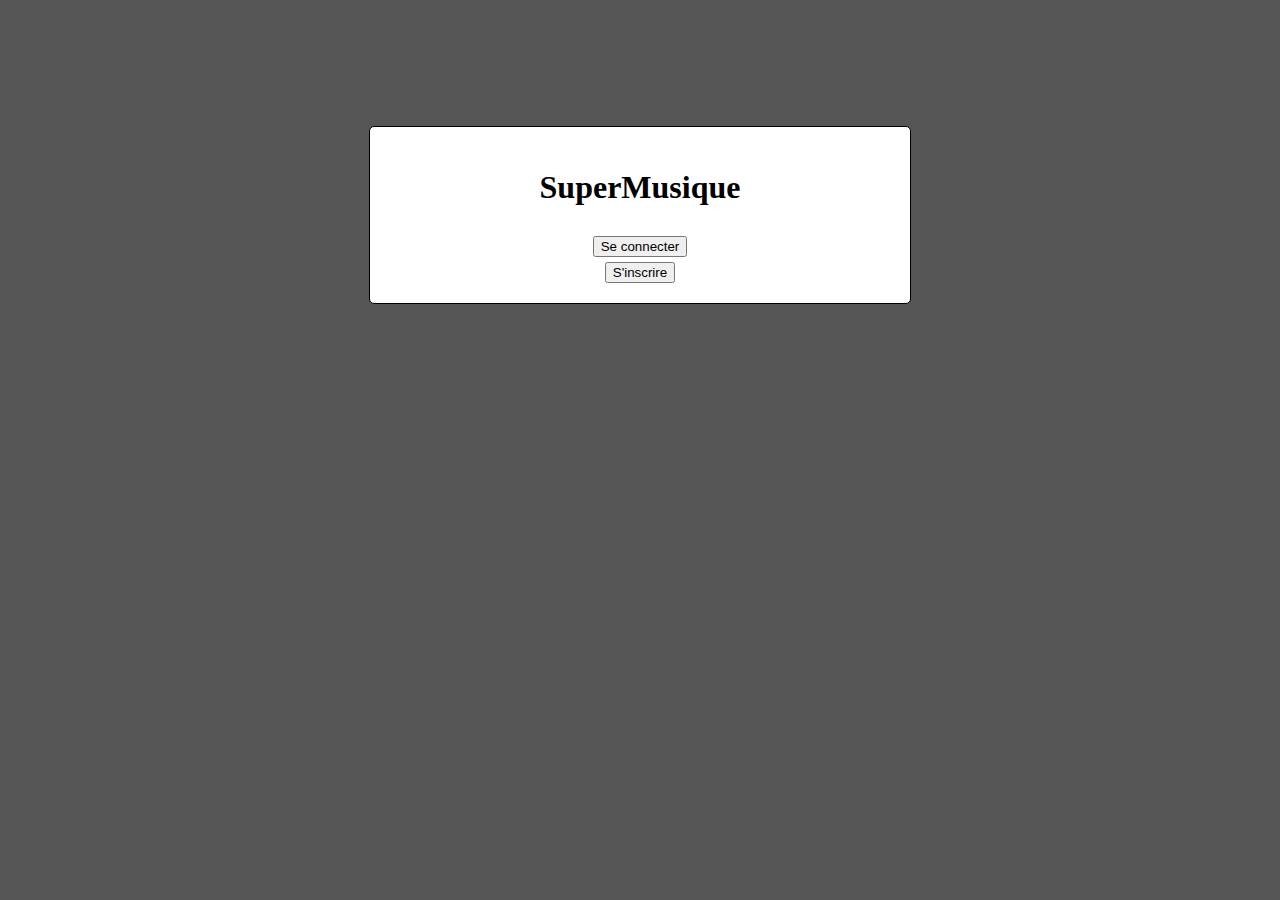
==== index.html @ 11cbaded "Add files via upload" ====
<!DOCTYPE html>
<html lang="fr">
<head>
  <meta name = "author"
  content = "HAJ AMOR BASSEL" >
  <meta name="description"
  content="C'est un site pour faire de la musique" />
  <meta name="keywords"
  content="musique" >
  <meta charset="utf-8">
  <title>SuperMusique</title>
  <link rel="stylesheet" href="style.css">
  <script src="script.js"></script>
</head>

<body>
  <div class="content">
     
<h1>SuperMusique</h1>

<form action = login.php class="button_login" >
  <button type = "submit" >Se connecter</button>
</form>

<form action = inscription.php >
  <button type = "submit" >S'inscrire</button>
</form>

</div>

</body>
</html>
---- style.css ----
.content{
  max-width: 500px;
  margin: auto;
  margin-top: 10%;
  background: white;
  padding: 20px;
  text-align: center;
  border: solid black 1px;
  border-radius: 5px;
}

.button_login{
  max-width: 500px;
  margin-top: 5%;
  padding: 5px;
}

body{
  background: url(../SiteSuperMusique/images/MusicBackground.jpg)  #555 no-repeat;
  background-size: 100%;
}
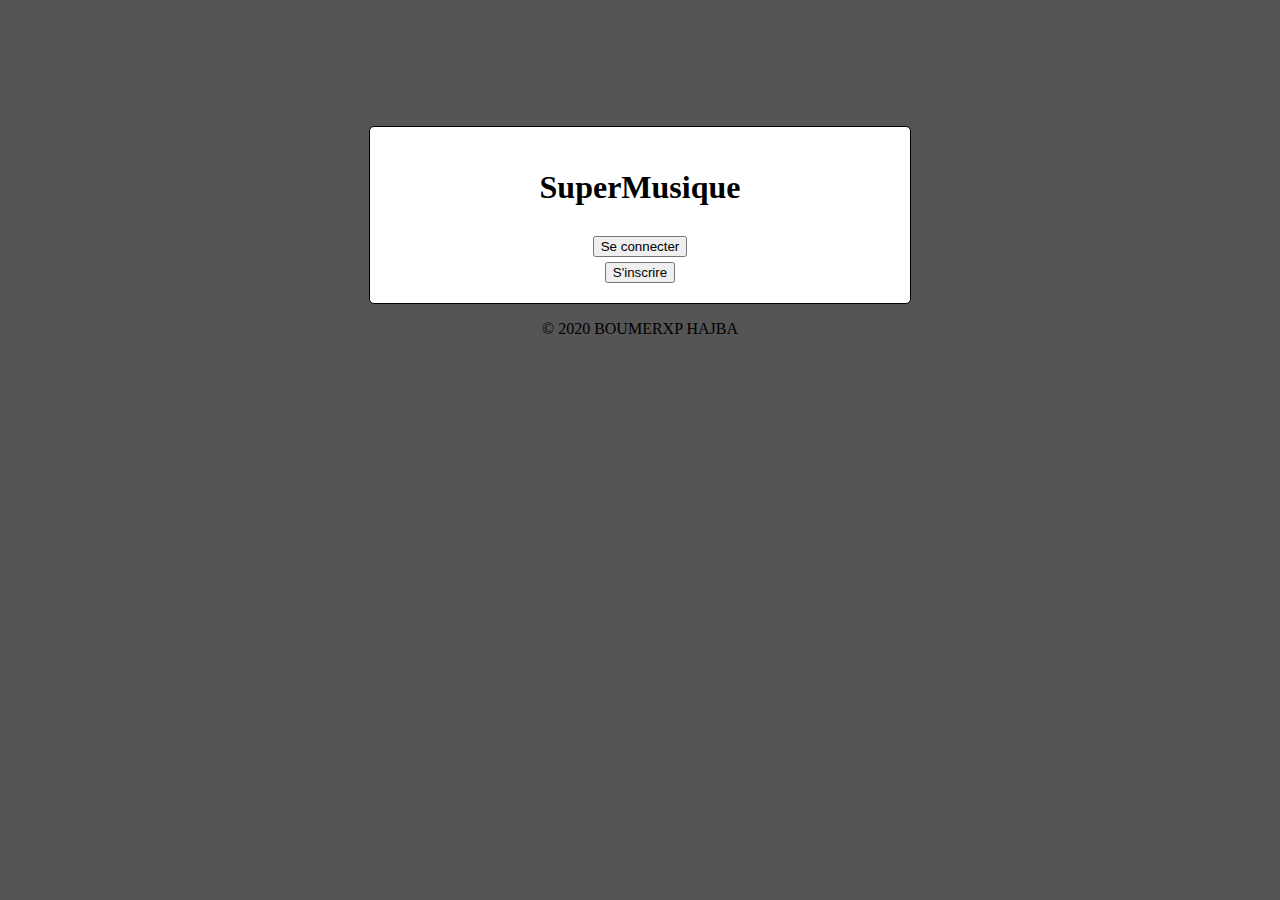
==== commit 009152de: "Add files via upload" ====
--- a/index.html
+++ b/index.html
@@ -10,12 +10,14 @@
   <meta charset="utf-8">
   <title>SuperMusique</title>
   <link rel="stylesheet" href="style.css">
-  <script src="script.js"></script>
+  <!-- <script src="script.js"></script> -->
 </head>
 
 <body>
-  <div class="content">
-     
+<header>
+
+</header>
+  <main class="content"> 
 <h1>SuperMusique</h1>
 
 <form action = login.php class="button_login" >
@@ -26,7 +28,10 @@
   <button type = "submit" >S'inscrire</button>
 </form>
 
-</div>
+  </main>
+<footer>
+  <p>&copy; 2020 BOUMERXP HAJBA</p>
+</footer>
 
 </body>
 </html>--- a/style.css
+++ b/style.css
@@ -20,3 +20,7 @@
   background-size: 100%;
 }
 
+footer{
+  text-align: center;
+}
+
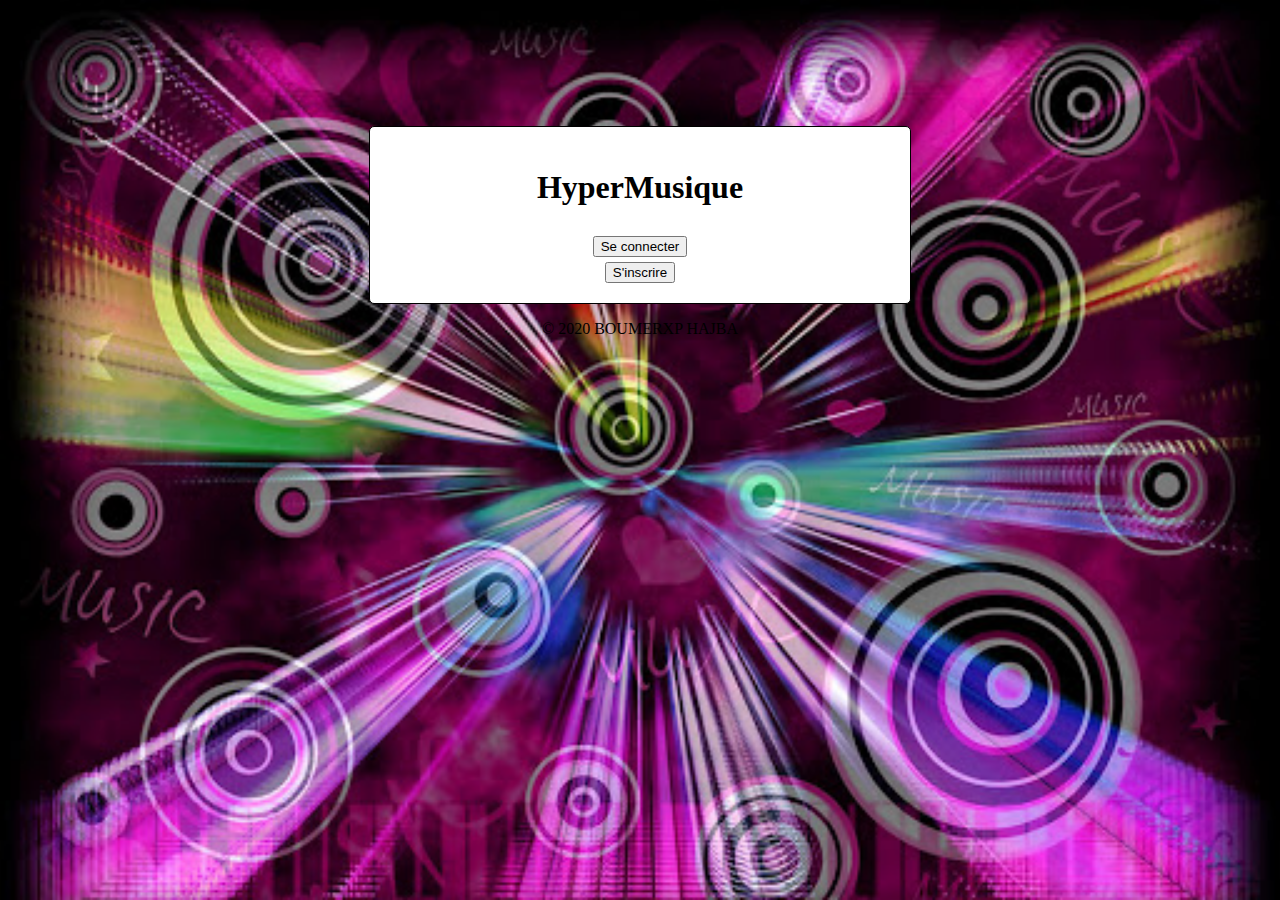
==== commit f3577f6f: "Add files via upload" ====
--- a/index.html
+++ b/index.html
@@ -2,14 +2,15 @@
 <html lang="fr">
 <head>
   <meta name = "author"
-  content = "HAJ AMOR BASSEL" >
+  content = "BOUMERXP HAJBA" >
   <meta name="description"
   content="C'est un site pour faire de la musique" />
   <meta name="keywords"
   content="musique" >
   <meta charset="utf-8">
-  <title>SuperMusique</title>
+  <title>HyperMusique</title>
   <link rel="stylesheet" href="style.css">
+  <link rel="shortcut icon" href="images/favicon.ico" />
   <!-- <script src="script.js"></script> -->
 </head>
 
@@ -18,7 +19,7 @@
 
 </header>
   <main class="content"> 
-<h1>SuperMusique</h1>
+<h1>HyperMusique</h1>
 
 <form action = login.php class="button_login" >
   <button type = "submit" >Se connecter</button>
--- a/style.css
+++ b/style.css
@@ -16,7 +16,7 @@
 }
 
 body{
-  background: url(../SiteSuperMusique/images/MusicBackground.jpg)  #555 no-repeat;
+  background: url(images/MusicBackground.jpg)  #555 no-repeat;
   background-size: 100%;
 }
 
